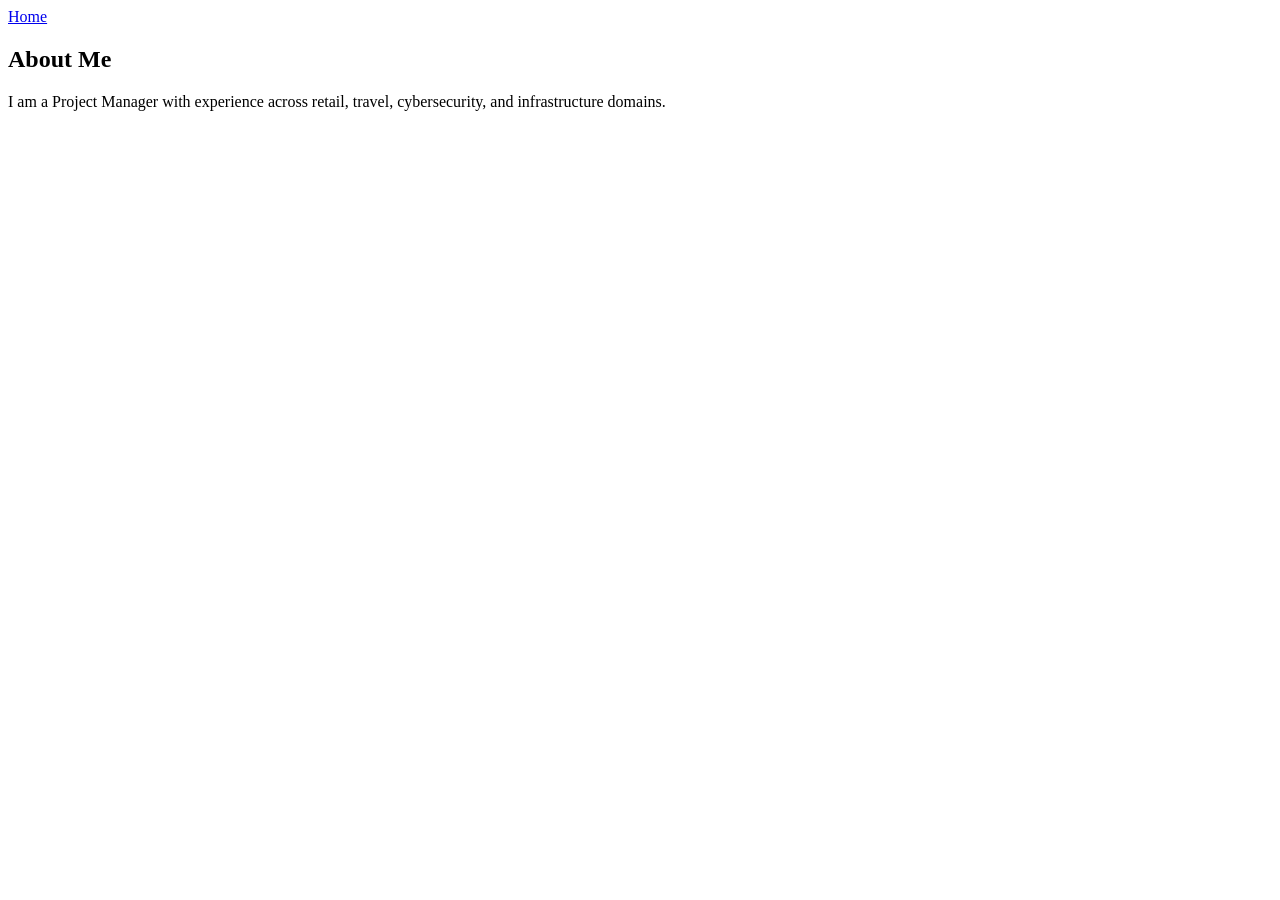
==== about.html @ 0ea69a93 "Add About page with personal details This file contains the About page with personal information and" ====
<!DOCTYPE html>
<html>
<head>
  <title>About | Mokshada</title>
  <link rel="stylesheet" href="css/style.css">
</head>

<body>

<nav>
  <a href="index.html">Home</a>
</nav>

<section class="section">
  <h1>About Me</h1>
  <p>
    I am a Project Manager with experience across retail, travel,
    cybersecurity, and infrastructure domains.
  </p>
</section>

</body>
</html>
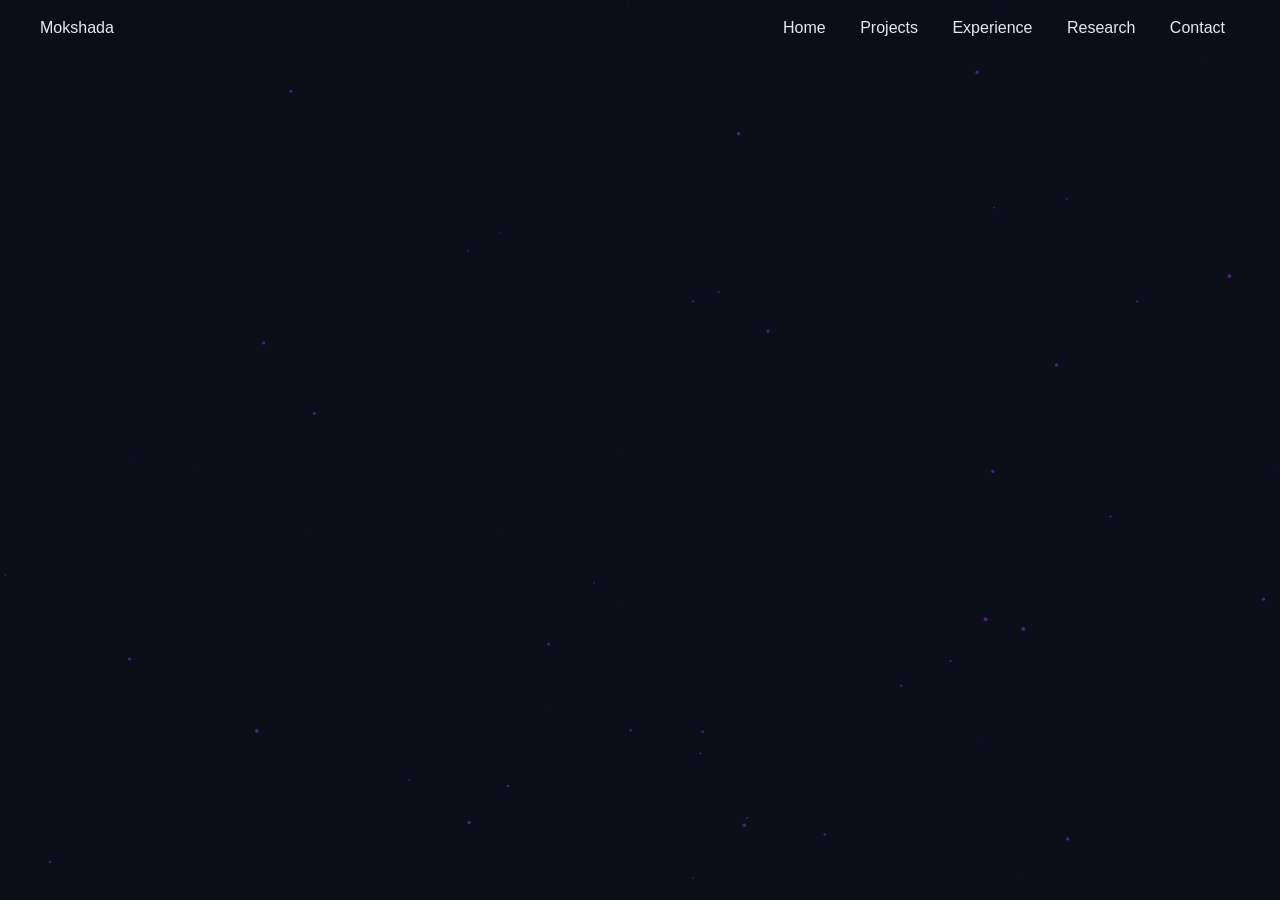
==== commit ed268f79: "Update about.html" ====
--- a/about.html
+++ b/about.html
@@ -8,16 +8,42 @@
 <body>
 
 <nav>
-  <a href="index.html">Home</a>
+  <div>Mokshada</div>
+  <div>
+    <a href="index.html">Home</a>
+    <a href="projects.html">Projects</a>
+    <a href="experience.html">Experience</a>
+    <a href="research.html">Research</a>
+    <a href="contact.html">Contact</a>
+  </div>
 </nav>
 
-<section class="section">
+<section class="section fade-in">
   <h1>About Me</h1>
+
   <p>
-    I am a Project Manager with experience across retail, travel,
-    cybersecurity, and infrastructure domains.
+    I am a Project Manager with a strong foundation in analytics and a growing focus on artificial intelligence and data-driven systems.
   </p>
+
+  <p>
+    Over the past few years, I have worked across multiple industries including retail, travel, cybersecurity, and infrastructure — gaining exposure to diverse business models and technical environments.
+  </p>
+
+  <p>
+    What defines my approach is the ability to understand complex requirements, break them into structured actionable plans, and align stakeholders across functions to drive execution effectively.
+  </p>
+
+  <p>
+    I am particularly interested in the intersection of AI, product thinking, and system design — where technology is used not just to automate, but to enhance decision-making and long-term impact.
+  </p>
+
+  <p>
+    Looking ahead, I aim to deepen my work in applied AI and research-driven problem solving, while continuing to build scalable solutions in real-world environments.
+  </p>
+
 </section>
+
+<script src="js/script.js"></script>
 
 </body>
 </html>
--- a/css/style.css
+++ b/css/style.css
@@ -0,0 +1,114 @@
+/* RESET */
+* {
+  margin: 0;
+  padding: 0;
+  box-sizing: border-box;
+  font-family: 'Inter', sans-serif;
+}
+
+body {
+  background: #0B0F19;
+  color: #E6EAF2;
+  line-height: 1.6;
+}
+
+/* NAVBAR */
+nav {
+  position: sticky;
+  top: 0;
+  backdrop-filter: blur(10px);
+  background: rgba(11, 15, 25, 0.7);
+  padding: 15px 40px;
+  display: flex;
+  justify-content: space-between;
+  z-index: 1000;
+}
+
+nav a {
+  color: #E6EAF2;
+  text-decoration: none;
+  margin: 0 15px;
+  transition: 0.3s;
+}
+
+nav a:hover {
+  color: #9333EA;
+}
+
+/* HERO */
+.hero {
+  height: 100vh;
+  display: flex;
+  align-items: center;
+  justify-content: center;
+  text-align: center;
+  background: radial-gradient(circle at 20% 30%, #1e293b, #020617);
+  position: relative;
+  overflow: hidden;
+}
+
+.hero h1 {
+  font-size: 3rem;
+  margin-bottom: 10px;
+}
+
+.hero p {
+  color: #9CA3AF;
+}
+
+/* PARTICLES */
+canvas {
+  position: absolute;
+  top: 0;
+  left: 0;
+}
+
+/* SECTION */
+.section {
+  padding: 80px 10%;
+}
+
+/* GLASS CARDS */
+.card {
+  background: rgba(255, 255, 255, 0.05);
+  border: 1px solid rgba(255,255,255,0.1);
+  backdrop-filter: blur(10px);
+  padding: 20px;
+  border-radius: 12px;
+  transition: 0.3s;
+}
+
+.card:hover {
+  transform: translateY(-5px);
+  border-color: #9333EA;
+}
+
+/* GRID */
+.grid {
+  display: grid;
+  grid-template-columns: repeat(auto-fit, minmax(250px, 1fr));
+  gap: 20px;
+}
+
+/* BUTTON */
+.btn {
+  display: inline-block;
+  margin-top: 20px;
+  padding: 10px 20px;
+  background: linear-gradient(135deg, #4F46E5, #9333EA);
+  border-radius: 8px;
+  text-decoration: none;
+  color: white;
+}
+
+/* FADE ANIMATION */
+.fade-in {
+  opacity: 0;
+  transform: translateY(30px);
+  transition: 0.6s;
+}
+
+.fade-in.show {
+  opacity: 1;
+  transform: translateY(0);
+}
